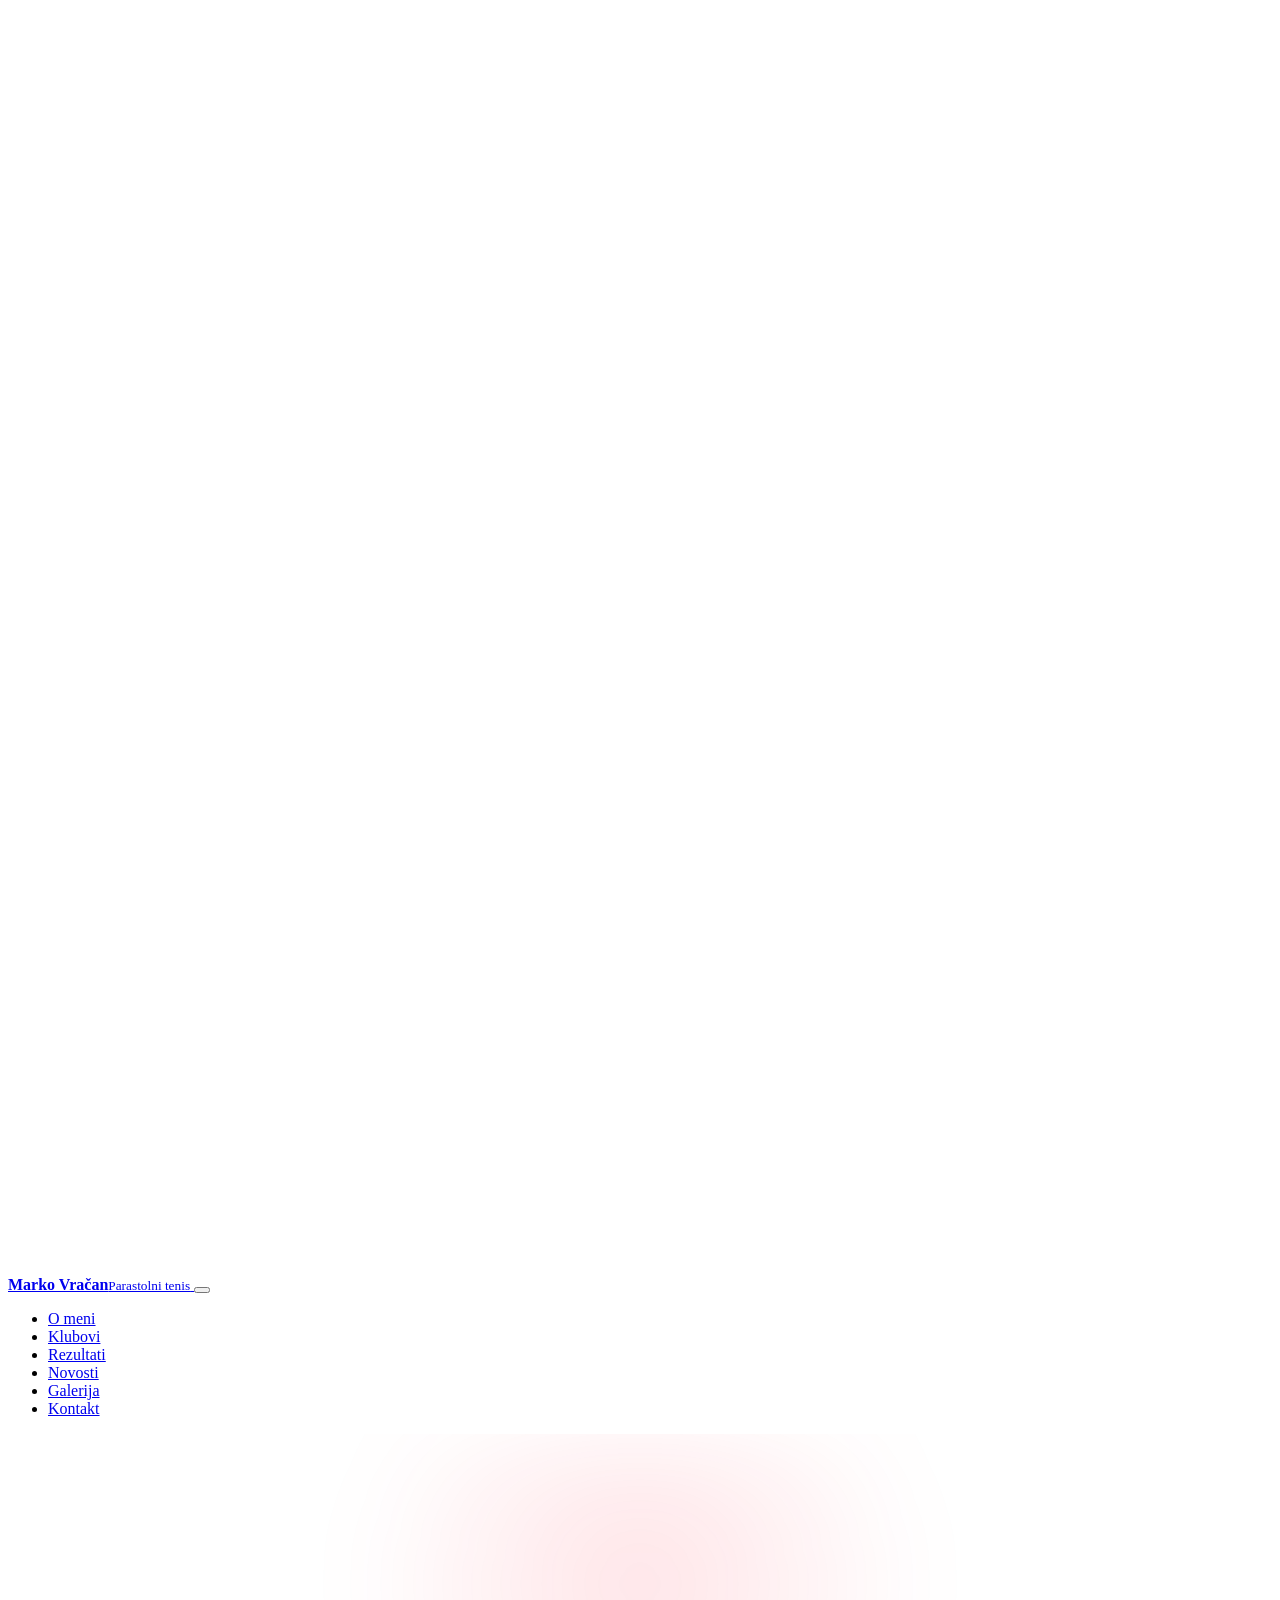
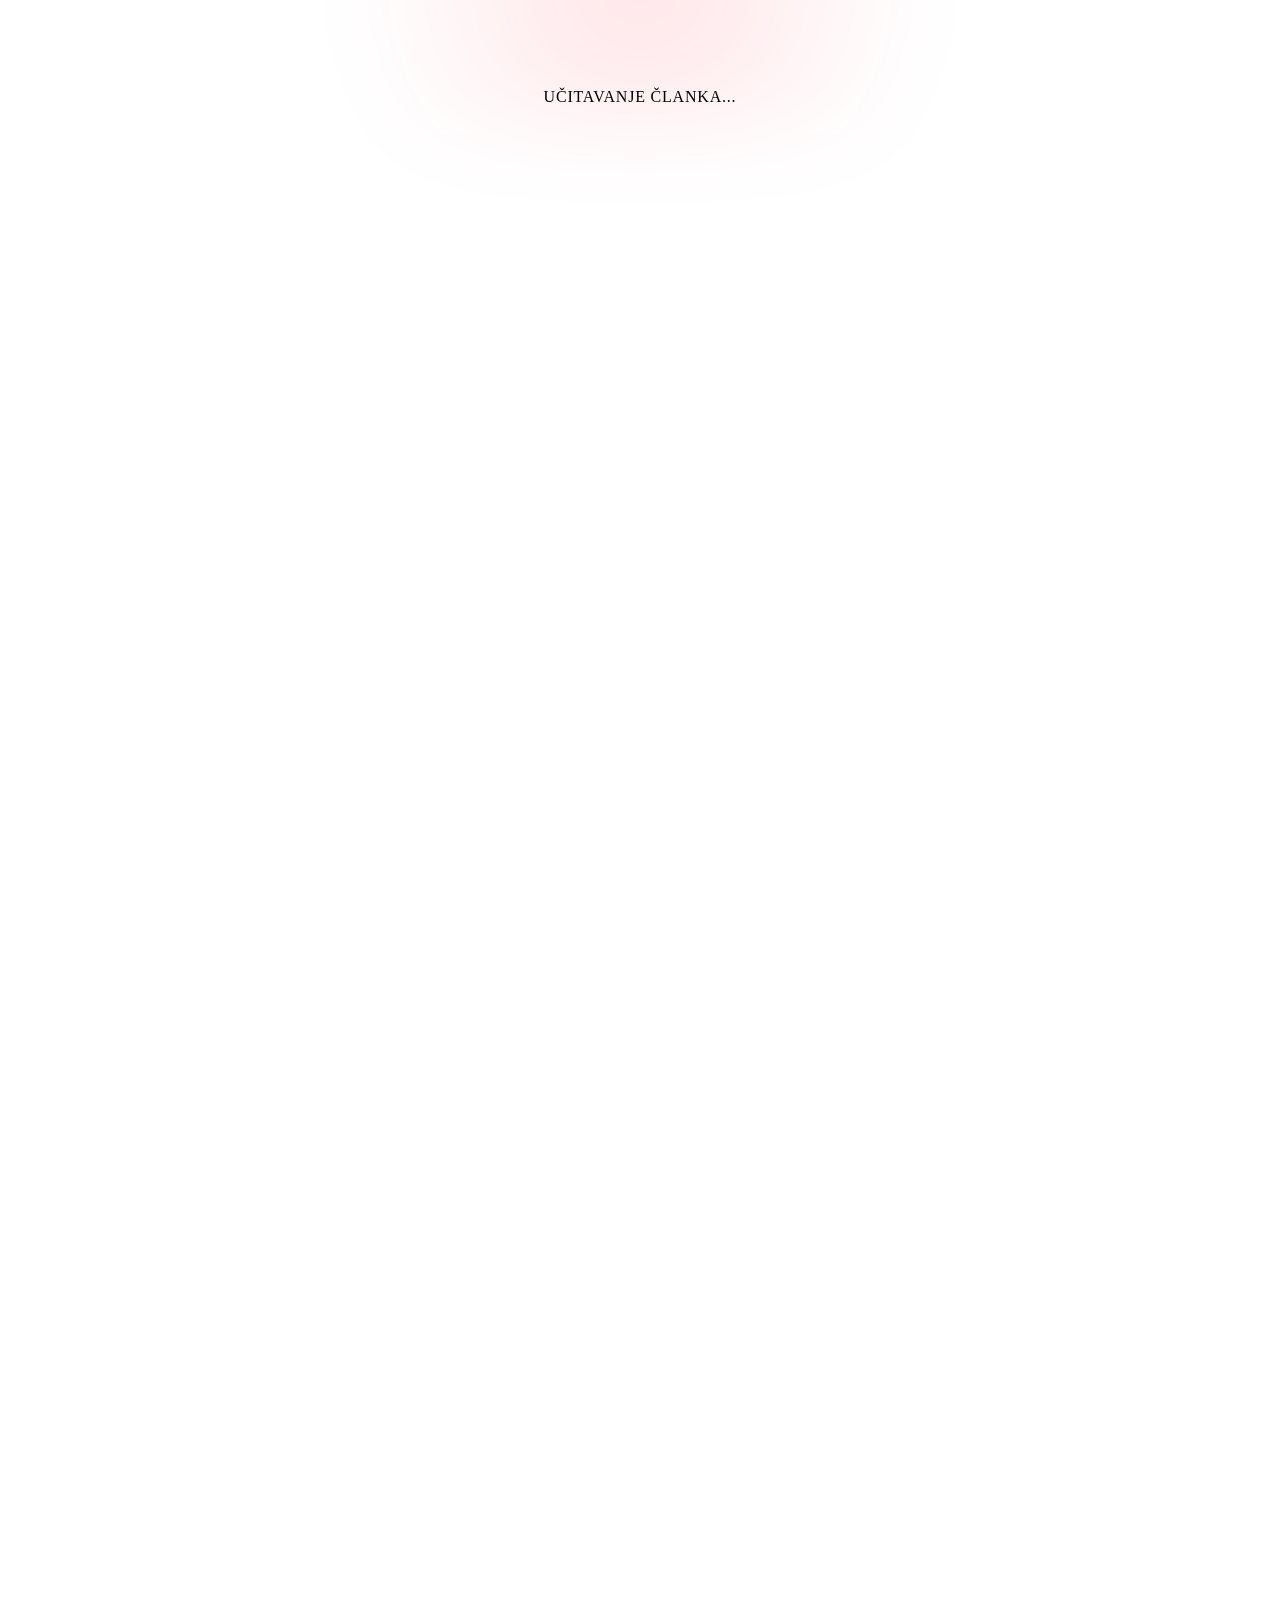
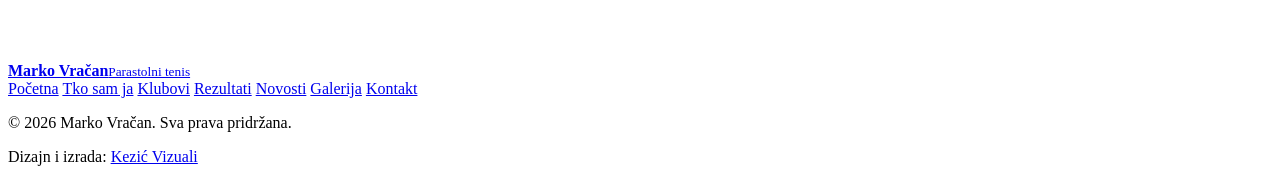
==== clanak.html @ 0b9ab378 "Add files via upload" ====
<!DOCTYPE html>
<html lang="hr">
<head>
<meta charset="UTF-8">
<meta name="viewport" content="width=device-width, initial-scale=1.0">
<title id="page-title">Članak | Marko Vračan</title>
<meta name="description" id="page-description" content="Novosti, Marko Vračan.">

<meta property="og:title" id="og-title" content="Marko Vračan">
<meta property="og:description" id="og-description" content="">
<meta property="og:type" content="article">

<link rel="preconnect" href="https://fonts.googleapis.com">
<link rel="preconnect" href="https://fonts.gstatic.com" crossorigin>
<link href="https://fonts.googleapis.com/css2?family=Montserrat:ital,wght@0,300;0,400;0,500;0,600;0,700;1,400&family=Outfit:wght@700;800;900&family=Syncopate:wght@700&display=swap" rel="stylesheet">
<link rel="stylesheet" href="css/styles.css">
<style>
.article-header { padding: 190px 5% 4rem; background: var(--bg-surface); border-bottom: 1px solid var(--border); position: relative; overflow: hidden; }
.article-header .header-bg-glow { position: absolute; top: 0; left: 50%; transform: translateX(-50%); width: 60vw; height: 300px; background: radial-gradient(circle, rgba(255,30,56,0.12) 0%, transparent 70%); z-index: 0; filter: blur(40px); }
.article-wrap { max-width: 780px; margin: 0 auto; position: relative; z-index: 2; }
.article-tag { display: inline-block; padding: 0.4rem 1rem; border: 1px solid rgba(255,30,56,0.35); color: var(--primary); font-size: 0.65rem; font-family: var(--font-accent); font-weight: 700; text-transform: uppercase; letter-spacing: 0.12em; margin-bottom: 1.5rem; border-radius: 50px; background: rgba(255,30,56,0.06); }
.article-title { font-family: var(--font-head); font-size: clamp(2.2rem, 5vw, 3.4rem); font-weight: 900; text-transform: uppercase; line-height: 1.05; letter-spacing: -0.01em; margin-bottom: 1.5rem; }
.article-date { color: var(--text-faint); font-family: var(--font-accent); font-size: 0.7rem; letter-spacing: 0.12em; text-transform: uppercase; }

.article-body { padding: 5rem 5%; background: var(--bg); }
.article-content { max-width: 780px; margin: 0 auto; }
.article-content p { color: var(--text-muted); font-size: 1.08rem; font-weight: 300; line-height: 1.9; margin-bottom: 1.8rem; }
.article-quote { border-left: 2px solid var(--primary); padding: 1.5rem 2rem; background: linear-gradient(90deg, rgba(255,30,56,0.05) 0%, transparent 100%); margin: 2.5rem 0; font-style: italic; font-size: 1.2rem; color: var(--text); }
.article-share { display: flex; align-items: center; gap: 1rem; margin-top: 3rem; padding-top: 2rem; border-top: 1px solid var(--border); }
.article-share span { font-family: var(--font-accent); font-size: 0.65rem; text-transform: uppercase; letter-spacing: 0.1em; color: var(--text-faint); }
.article-back { display: inline-flex; align-items: center; gap: 0.6rem; margin-top: 3rem; color: var(--text-muted); text-decoration: none; font-family: var(--font-accent); font-size: 0.7rem; font-weight: 700; text-transform: uppercase; letter-spacing: 0.1em; transition: color 0.2s; }
.article-back:hover { color: var(--primary); }

.related-section { background: var(--bg-elevated); }
.article-loading, .article-notfound { text-align: center; padding: 4rem 0; color: var(--text-faint); font-family: var(--font-head); text-transform: uppercase; letter-spacing: 0.05em; }
</style>
</head>
<body>
  <div id="cursor"></div>
  <div id="cursor-ring"></div>

  <nav id="navbar">
    <a href="index.html" class="brand-mark">
      <span class="brand-badge">
        <svg viewBox="0 0 24 24" fill="none" xmlns="http://www.w3.org/2000/svg"><path d="M4 20L14 10" stroke="white" stroke-width="2.4" stroke-linecap="round"/><circle cx="17.5" cy="6.5" r="3" fill="white"/><path d="M4 15L9 20" stroke="white" stroke-width="2.4" stroke-linecap="round"/></svg>
      </span>
      <span class="brand-text"><b>Marko Vračan</b><small>Parastolni tenis</small></span>
    </a>
    <button class="hamburger" id="hamburger" aria-label="Izbornik">
      <span></span><span></span>
    </button>
    <ul class="nav-links" id="nav-links">
      <li><a href="index.html#o-meni">O meni</a></li>
      <li><a href="index.html#karijera">Klubovi</a></li>
      <li><a href="rezultati.html">Rezultati</a></li>
      <li><a href="novosti.html" class="active">Novosti</a></li>
      <li><a href="galerija.html">Galerija</a></li>
      <li><a href="index.html#kontakt">Kontakt</a></li>
    </ul>
  </nav>

  <header class="article-header">
    <div class="header-bg-glow"></div>
    <div class="article-wrap" id="article-meta">
      <div class="article-loading">Učitavanje članka...</div>
    </div>
  </header>

  <section class="article-body">
    <div class="article-content" id="article-content"></div>
  </section>

  <section class="related-section" id="related-section" style="display:none;">
    <div class="section-header reveal">
      <div class="section-label">Nastavite čitati</div>
      <h2 class="section-title">Povezane<span>Novosti</span></h2>
    </div>
    <div class="news-grid reveal" id="related-grid"></div>
  </section>

  <footer>
    <a href="index.html" class="brand-mark footer-brand">
      <span class="brand-badge">
        <svg viewBox="0 0 24 24" fill="none" xmlns="http://www.w3.org/2000/svg"><path d="M4 20L14 10" stroke="white" stroke-width="2.4" stroke-linecap="round"/><circle cx="17.5" cy="6.5" r="3" fill="white"/><path d="M4 15L9 20" stroke="white" stroke-width="2.4" stroke-linecap="round"/></svg>
      </span>
      <span class="brand-text"><b>Marko Vračan</b><small>Parastolni tenis</small></span>
    </a>
    <div class="footer-links">
      <a href="index.html#hero">Početna</a>
      <a href="index.html#o-meni">Tko sam ja</a>
      <a href="index.html#karijera">Klubovi</a>
      <a href="rezultati.html">Rezultati</a>
      <a href="novosti.html">Novosti</a>
      <a href="galerija.html">Galerija</a>
      <a href="index.html#kontakt">Kontakt</a>
    </div>
    <div class="footer-bottom">
      <p>&copy; 2026 Marko Vračan. Sva prava pridržana.</p>
      <p>Dizajn i izrada: <a href="https://kezicvizuali.com/" target="_blank">Kezić Vizuali</a></p>
    </div>
  </footer>

  <script src="js/novosti-data.js"></script>
  <script>
    const params = new URLSearchParams(window.location.search);
    const slug = params.get('slug');
    const article = NOVOSTI.find(n => n.slug === slug);

    const metaWrap = document.getElementById('article-meta');
    const contentWrap = document.getElementById('article-content');

    function shareUrl() {
      return encodeURIComponent(window.location.href);
    }

    if (article) {
      document.title = article.title + ' | Marko Vračan';
      document.getElementById('page-description').setAttribute('content', article.excerpt);
      document.getElementById('og-title').setAttribute('content', article.title);
      document.getElementById('og-description').setAttribute('content', article.excerpt);

      metaWrap.innerHTML = `
        <div class="article-tag">${article.tag}</div>
        <h1 class="article-title">${article.title}</h1>
        <div class="article-date">${article.date}</div>
      `;

      let bodyHtml = article.content.map(p => `<p>${p}</p>`).join('');
      if (article.quote) {
        bodyHtml += `<div class="article-quote">"${article.quote}"</div>`;
      }
      bodyHtml += `
        <div class="article-share">
          <span>Podijeli:</span>
          <div class="share-links">
            <a href="https://www.facebook.com/sharer/sharer.php?u=${shareUrl()}" target="_blank" title="Podijeli na Facebooku"><svg viewBox="0 0 24 24"><path d="M9 8h-3v4h3v12h5v-12h3.642l.358-4h-4v-1.667c0-.955.192-1.333 1.115-1.333h2.885v-5h-3.808c-3.596 0-5.192 1.583-5.192 4.615v3.385z"/></svg></a>
            <a href="https://twitter.com/intent/tweet?url=${shareUrl()}&text=${encodeURIComponent(article.title)}" target="_blank" title="Podijeli na X (Twitter)"><svg viewBox="0 0 24 24"><path d="M24 4.557c-.883.392-1.832.656-2.828.775 1.017-.609 1.798-1.574 2.165-2.724-.951.564-2.005.974-3.127 1.195-.897-.957-2.178-1.555-3.594-1.555-3.179 0-5.515 2.966-4.797 6.045-4.091-.205-7.719-2.165-10.148-5.144-1.29 2.213-.669 5.108 1.523 6.574-.806-.026-1.566-.247-2.229-.616-.054 2.281 1.581 4.415 3.949 4.89-.693.188-1.452.232-2.224.084.626 1.956 2.444 3.379 4.6 3.419-2.07 1.623-4.678 2.348-7.29 2.04 2.179 1.397 4.768 2.212 7.548 2.212 9.142 0 14.307-7.721 13.995-14.646.962-.695 1.797-1.562 2.457-2.549z"/></svg></a>
          </div>
        </div>
        <a href="novosti.html" class="article-back">&larr; Natrag na sve novosti</a>
      `;
      contentWrap.innerHTML = bodyHtml;

      const related = NOVOSTI.filter(n => n.slug !== article.slug).slice(0, 3);
      if (related.length) {
        const relatedSection = document.getElementById('related-section');
        const relatedGrid = document.getElementById('related-grid');
        relatedSection.style.display = 'block';
        related.forEach(n => {
          const card = document.createElement('a');
          card.href = `clanak.html?slug=${n.slug}`;
          card.className = 'news-card';
          card.innerHTML = `
            <div class="news-img" data-tag="${n.tag}"></div>
            <div class="news-content">
              <div class="news-meta"><span class="news-date">${n.date}</span></div>
              <h3 class="news-title">${n.title}</h3>
              <p class="news-excerpt">${n.excerpt}</p>
              <div class="news-footer"><span class="read-more">Pročitaj cijeli članak &rarr;</span></div>
            </div>`;
          relatedGrid.appendChild(card);
        });
      }
    } else {
      metaWrap.innerHTML = `<div class="article-notfound">Članak nije pronađen.</div>`;
      contentWrap.innerHTML = `<p style="text-align:center;color:var(--text-muted);">Vijest koju tražite ne postoji ili je uklonjena. <a href="novosti.html" style="color:var(--primary);">Vratite se na sve novosti.</a></p>`;
    }
  </script>
  <script src="js/common.js"></script>
</body>
</html>
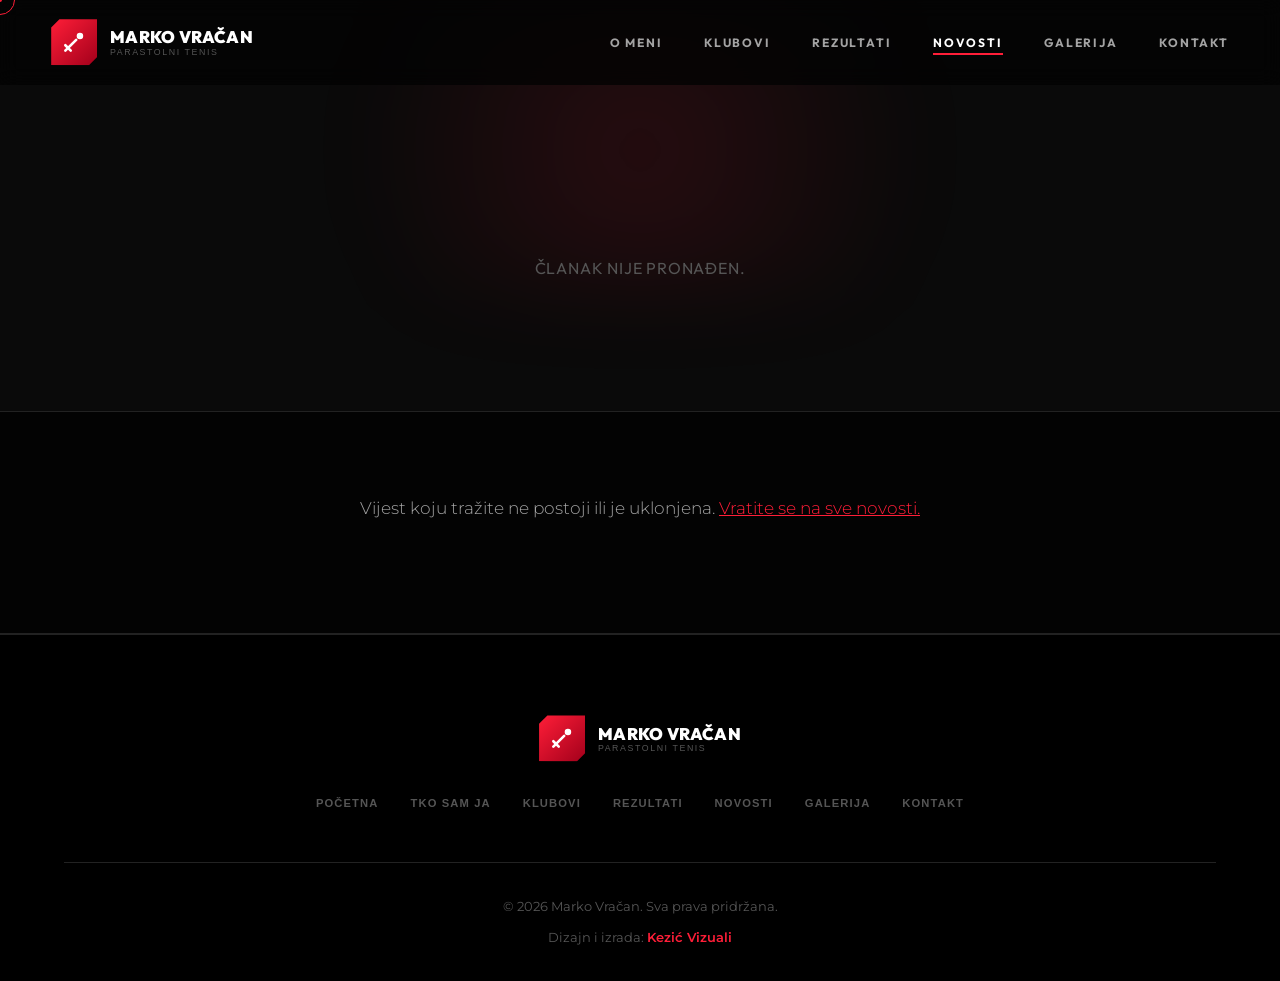
==== commit d16c0ebb: "Add files via upload" ====
--- a/clanak.html
+++ b/clanak.html
@@ -13,7 +13,7 @@
 <link rel="preconnect" href="https://fonts.googleapis.com">
 <link rel="preconnect" href="https://fonts.gstatic.com" crossorigin>
 <link href="https://fonts.googleapis.com/css2?family=Montserrat:ital,wght@0,300;0,400;0,500;0,600;0,700;1,400&family=Outfit:wght@700;800;900&family=Syncopate:wght@700&display=swap" rel="stylesheet">
-<link rel="stylesheet" href="css/styles.css">
+<link rel="stylesheet" href="styles.css">
 <style>
 .article-header { padding: 190px 5% 4rem; background: var(--bg-surface); border-bottom: 1px solid var(--border); position: relative; overflow: hidden; }
 .article-header .header-bg-glow { position: absolute; top: 0; left: 50%; transform: translateX(-50%); width: 60vw; height: 300px; background: radial-gradient(circle, rgba(255,30,56,0.12) 0%, transparent 70%); z-index: 0; filter: blur(40px); }
@@ -100,7 +100,7 @@
     </div>
   </footer>
 
-  <script src="js/novosti-data.js"></script>
+  <script src="novosti-data.js"></script>
   <script>
     const params = new URLSearchParams(window.location.search);
     const slug = params.get('slug');
@@ -166,6 +166,6 @@
       contentWrap.innerHTML = `<p style="text-align:center;color:var(--text-muted);">Vijest koju tražite ne postoji ili je uklonjena. <a href="novosti.html" style="color:var(--primary);">Vratite se na sve novosti.</a></p>`;
     }
   </script>
-  <script src="js/common.js"></script>
+  <script src="common.js"></script>
 </body>
 </html>
--- a/styles.css
+++ b/styles.css
@@ -0,0 +1,149 @@
+/* ============================================================
+   MARKO VRAČAN — ZAJEDNIČKI STILOVI
+   Dijeljeno preko svih stranica: index, novosti, clanak, rezultati, galerija
+   ============================================================ */
+
+*, *::before, *::after { box-sizing: border-box; margin: 0; padding: 0; }
+
+:root {
+  --primary: #ff1e38;
+  --primary-dim: #a3001b;
+  --bg: #030303;
+  --bg-surface: #0a0a0a;
+  --bg-elevated: #111111;
+  --text: #ffffff;
+  --text-muted: #a3a3a3;
+  --text-faint: #555555;
+  --border: #222222;
+
+  --gold: #ffca3a;
+  --silver: #c9ccd1;
+  --bronze: #d98a4a;
+
+  --font-head: 'Outfit', sans-serif;
+  --font-accent: 'Syncopate', sans-serif;
+  --font-body: 'Montserrat', sans-serif;
+}
+
+html { scroll-behavior: smooth; }
+
+body {
+  background: var(--bg);
+  color: var(--text);
+  font-family: var(--font-body);
+  font-size: 16px;
+  line-height: 1.8;
+  overflow-x: hidden;
+}
+
+::selection { background: var(--primary); color: #fff; }
+
+/* ── CURSOR ── */
+*, *::before, *::after { cursor: none !important; }
+#cursor { position: fixed; width: 4px; height: 4px; background: var(--primary); border-radius: 50%; pointer-events: none; z-index: 9999; transform: translate(-50%, -50%); transition: transform 0.1s, width 0.2s, height 0.2s; }
+#cursor-ring { position: fixed; width: 30px; height: 30px; border: 1px solid var(--primary); border-radius: 50%; pointer-events: none; z-index: 9998; transform: translate(-50%, -50%); transition: transform 0.15s ease-out, width 0.2s, height 0.2s, background 0.2s; }
+body:has(a:hover) #cursor-ring, body:has(button:hover) #cursor-ring { width: 50px; height: 50px; background: rgba(255, 30, 56, 0.1); border-width: 2px; }
+@media (pointer: coarse) { #cursor, #cursor-ring { display: none !important; } *, *::before, *::after { cursor: auto !important; } }
+
+/* ── PARTICLES ── */
+#particles { position: fixed; inset: 0; pointer-events: none; z-index: 1; overflow: hidden; }
+.particle { position: absolute; width: 2px; height: 2px; border-radius: 50%; background: var(--primary); box-shadow: 0 0 10px 2px rgba(255,30,56,0.4); animation: float-up linear infinite; opacity: 0; }
+@keyframes float-up { 0% { opacity: 0; transform: translateY(100vh) scale(0.5); } 20% { opacity: 0.8; } 80% { opacity: 0.4; } 100% { opacity: 0; transform: translateY(-20vh) scale(1.5); } }
+
+/* ── NAVIGACIJA ── */
+nav { position: fixed; top: 0; left: 0; right: 0; z-index: 100; display: flex; align-items: center; justify-content: space-between; padding: 1.2rem 4%; background: rgba(3, 3, 3, 0.8); backdrop-filter: blur(10px); border-bottom: 1px solid transparent; transition: all 0.3s ease; }
+nav.scrolled { background: rgba(3, 3, 3, 0.98); border-bottom: 1px solid var(--border); padding: 0.8rem 4%; }
+
+/* Brend / logo MV */
+.brand-mark { display: inline-flex; align-items: center; gap: 0.8rem; text-decoration: none; }
+.brand-badge {
+  position: relative; width: 46px; height: 46px; flex-shrink: 0;
+  background: linear-gradient(135deg, var(--primary) 0%, var(--primary-dim) 100%);
+  clip-path: polygon(18% 0, 100% 0, 100% 82%, 82% 100%, 0 100%, 0 18%);
+  display: flex; align-items: center; justify-content: center;
+  box-shadow: 0 4px 18px rgba(255, 30, 56, 0.35);
+  overflow: hidden; transition: transform 0.3s ease, box-shadow 0.3s ease;
+}
+.brand-badge svg { width: 26px; height: 26px; position: relative; z-index: 2; }
+.brand-badge::after { content: ''; position: absolute; top: -60%; left: -60%; width: 220%; height: 220%; background: linear-gradient(120deg, transparent 40%, rgba(255,255,255,0.35) 50%, transparent 60%); transform: translateX(-100%); transition: transform 0.6s ease; }
+.brand-mark:hover .brand-badge::after { transform: translateX(100%); }
+.brand-mark:hover .brand-badge { transform: rotate(-4deg) scale(1.05); box-shadow: 0 6px 24px rgba(255, 30, 56, 0.5); }
+.brand-text { display: flex; flex-direction: column; line-height: 1.15; }
+.brand-text b { font-family: var(--font-head); font-size: 1.05rem; font-weight: 900; letter-spacing: 0.02em; text-transform: uppercase; color: var(--text); }
+.brand-text small { font-family: var(--font-accent); font-size: 0.55rem; letter-spacing: 0.18em; color: var(--text-faint); text-transform: uppercase; }
+
+.nav-links { display: flex; gap: 2.6rem; list-style: none; align-items: center; }
+.nav-links a { color: var(--text-muted); text-decoration: none; font-size: 0.75rem; font-family: var(--font-head); font-weight: 700; text-transform: uppercase; letter-spacing: 0.15em; transition: color 0.2s; position: relative; }
+.nav-links a:hover, .nav-links a.active { color: var(--text); }
+.nav-links a::after { content: ''; position: absolute; left: 0; bottom: -5px; width: 100%; height: 2px; background: var(--primary); transform: scaleX(0); transform-origin: right; transition: transform 0.3s ease; }
+.nav-links a:hover::after, .nav-links a.active::after { transform: scaleX(1); transform-origin: left; }
+.hamburger { display: none; flex-direction: column; gap: 5px; background: none; border: none; padding: 5px; z-index: 101; }
+.hamburger span { display: block; width: 28px; height: 2px; background: var(--text); transition: 0.3s; }
+
+/* ── ZAJEDNIČKI NASLOVI SEKCIJA ── */
+section { padding: 8rem 5%; position: relative; z-index: 2; border-bottom: 1px solid var(--border); }
+.section-header { display: flex; flex-direction: column; align-items: flex-end; text-align: right; margin-bottom: 4rem; }
+.section-label { color: var(--primary); font-family: var(--font-accent); font-size: 0.75rem; font-weight: 700; text-transform: uppercase; letter-spacing: 0.2em; margin-bottom: 0.8rem; }
+.section-title { font-family: var(--font-head); font-size: clamp(2.5rem, 5vw, 4.5rem); font-weight: 900; text-transform: uppercase; line-height: 0.95; letter-spacing: -0.02em; color: var(--border); }
+.section-title span { color: var(--text); display: block; }
+
+/* ── GUMBI ── */
+.btn-primary { background: var(--primary); color: white; padding: 1rem 2.5rem; font-family: var(--font-accent); font-weight: 700; font-size: 0.75rem; text-transform: uppercase; text-decoration: none; letter-spacing: 0.1em; transition: all 0.3s; clip-path: polygon(0 0, 100% 0, 92% 100%, 0% 100%); display: inline-block; border: none; }
+.btn-primary:hover { background: white; color: var(--bg); transform: translateX(5px); }
+.btn-outline { background: transparent; color: var(--text); padding: 1rem 2.5rem; border: 1px solid var(--border); font-family: var(--font-accent); font-weight: 700; font-size: 0.75rem; text-transform: uppercase; text-decoration: none; letter-spacing: 0.1em; transition: all 0.3s; clip-path: polygon(8% 0, 100% 0, 100% 100%, 0% 100%); display: inline-block; }
+.btn-outline:hover { border-color: var(--primary); color: var(--primary); }
+
+/* ── PAGE HEADER (podstranice) ── */
+.page-header { padding: 200px 5% 80px; background: var(--bg-surface); text-align: center; border-bottom: 1px solid var(--border); position: relative; overflow: hidden; }
+.header-bg-glow { position: absolute; top: 0; left: 50%; transform: translateX(-50%); width: 60vw; height: 300px; background: radial-gradient(circle, rgba(255,30,56,0.12) 0%, transparent 70%); z-index: 0; filter: blur(40px); }
+.page-header h1 { font-family: var(--font-head); font-size: clamp(3rem, 6vw, 5rem); font-weight: 900; text-transform: uppercase; margin-bottom: 1rem; color: var(--text); position: relative; z-index: 2; }
+.page-header p { color: var(--text-muted); font-size: 1.1rem; max-width: 600px; margin: 0 auto; position: relative; z-index: 2; }
+.breadcrumb { position: relative; z-index: 2; display: inline-flex; align-items: center; gap: 0.5rem; font-family: var(--font-accent); font-size: 0.65rem; letter-spacing: 0.15em; text-transform: uppercase; color: var(--text-faint); margin-bottom: 1.5rem; }
+.breadcrumb a { color: var(--text-faint); text-decoration: none; transition: color 0.2s; }
+.breadcrumb a:hover { color: var(--primary); }
+
+/* ── NOVOSTI KARTICE (dijeljeno index / novosti) ── */
+.news-grid { display: grid; grid-template-columns: repeat(auto-fit, minmax(320px, 1fr)); gap: 2.5rem; max-width: 1400px; margin: 0 auto; }
+.news-card { background: var(--bg-surface); border: 1px solid var(--border); border-radius: 12px; overflow: hidden; transition: transform 0.3s, border-color 0.3s; display: flex; flex-direction: column; text-decoration: none; color: inherit; }
+.news-card:hover { transform: translateY(-6px); border-color: var(--primary); box-shadow: 0 15px 40px rgba(0,0,0,0.5); }
+.news-img { width: 100%; height: 220px; background: linear-gradient(135deg, var(--bg-elevated) 0%, var(--bg-surface) 100%); object-fit: cover; border-bottom: 1px solid var(--border); position: relative; display: flex; align-items: center; justify-content: center; overflow: hidden; }
+.news-img::before { content: attr(data-tag); font-family: var(--font-accent); font-size: 0.65rem; letter-spacing: 0.15em; text-transform: uppercase; color: rgba(255,30,56,0.5); border: 1px solid rgba(255,30,56,0.3); padding: 0.5rem 1rem; border-radius: 50px; background: rgba(255,30,56,0.05); }
+.news-content { padding: 2rem; display: flex; flex-direction: column; flex-grow: 1; }
+.news-meta { display: flex; justify-content: space-between; align-items: center; margin-bottom: 1rem; }
+.news-date { font-family: var(--font-accent); font-size: 0.65rem; font-weight: 700; color: var(--primary); text-transform: uppercase; letter-spacing: 0.1em; }
+.news-title { font-family: var(--font-head); font-size: 1.4rem; color: var(--text); margin-bottom: 1rem; line-height: 1.3; }
+.news-excerpt { color: var(--text-muted); font-size: 0.95rem; font-weight: 300; margin-bottom: 1.5rem; flex-grow: 1; }
+.news-footer { display: flex; justify-content: space-between; align-items: center; border-top: 1px solid var(--border); padding-top: 1.5rem; margin-top: auto; }
+.read-more { color: var(--text); font-family: var(--font-accent); font-size: 0.7rem; font-weight: 700; text-transform: uppercase; text-decoration: none; letter-spacing: 0.1em; transition: color 0.2s; }
+.news-card:hover .read-more { color: var(--primary); }
+.share-links { display: flex; gap: 0.7rem; }
+.share-links a { width: 30px; height: 30px; border-radius: 8px; background: var(--bg-elevated); border: 1px solid var(--border); color: var(--text-faint); transition: all 0.25s; display: flex; align-items: center; justify-content: center; text-decoration: none; }
+.share-links a svg { width: 14px; height: 14px; fill: currentColor; }
+.share-links a:hover { color: var(--primary); border-color: var(--primary); transform: translateY(-2px); }
+
+/* ── FOOTER ── */
+footer { background: #000; padding: 5rem 5% 2rem; border-top: 1px solid var(--border); display: flex; flex-direction: column; align-items: center; }
+.footer-brand { margin-bottom: 2rem; }
+.footer-links { display: flex; gap: 2rem; margin-bottom: 3rem; flex-wrap: wrap; justify-content: center; }
+.footer-links a { color: var(--text-faint); text-decoration: none; font-family: var(--font-accent); font-weight: 700; text-transform: uppercase; font-size: 0.7rem; letter-spacing: 0.1em; transition: color 0.2s; }
+.footer-links a:hover { color: var(--text); }
+.footer-bottom { width: 100%; border-top: 1px solid var(--border); padding-top: 2rem; color: var(--text-faint); font-size: 0.8rem; text-align: center; display: flex; flex-direction: column; gap: 0.5rem; }
+.footer-bottom a { color: var(--primary); text-decoration: none; font-weight: 600; transition: color 0.2s; }
+.footer-bottom a:hover { color: white; }
+
+/* ── REVEAL ── */
+.reveal { opacity: 0; transform: translateY(30px); transition: opacity 0.8s ease, transform 0.8s ease; }
+.reveal.visible { opacity: 1; transform: translateY(0); }
+.reveal-left { opacity: 0; transform: translateX(-30px); transition: opacity 0.8s ease, transform 0.8s ease; }
+.reveal-left.visible { opacity: 1; transform: translateX(0); }
+.reveal-right { opacity: 0; transform: translateX(30px); transition: opacity 0.8s ease, transform 0.8s ease; }
+.reveal-right.visible { opacity: 1; transform: translateX(0); }
+
+/* ── RESPONSIVE (zajedničko) ── */
+@media (max-width: 900px) {
+  nav { padding: 1rem 5%; }
+  .nav-links { display: none; }
+  .hamburger { display: flex; }
+  .nav-links.open { display: flex; flex-direction: column; position: absolute; top: 100%; left: 0; right: 0; background: #000; padding: 2rem; border-bottom: 1px solid var(--border); gap: 1.5rem; }
+  .section-header { align-items: flex-start; text-align: left; margin-bottom: 2.5rem; }
+}
